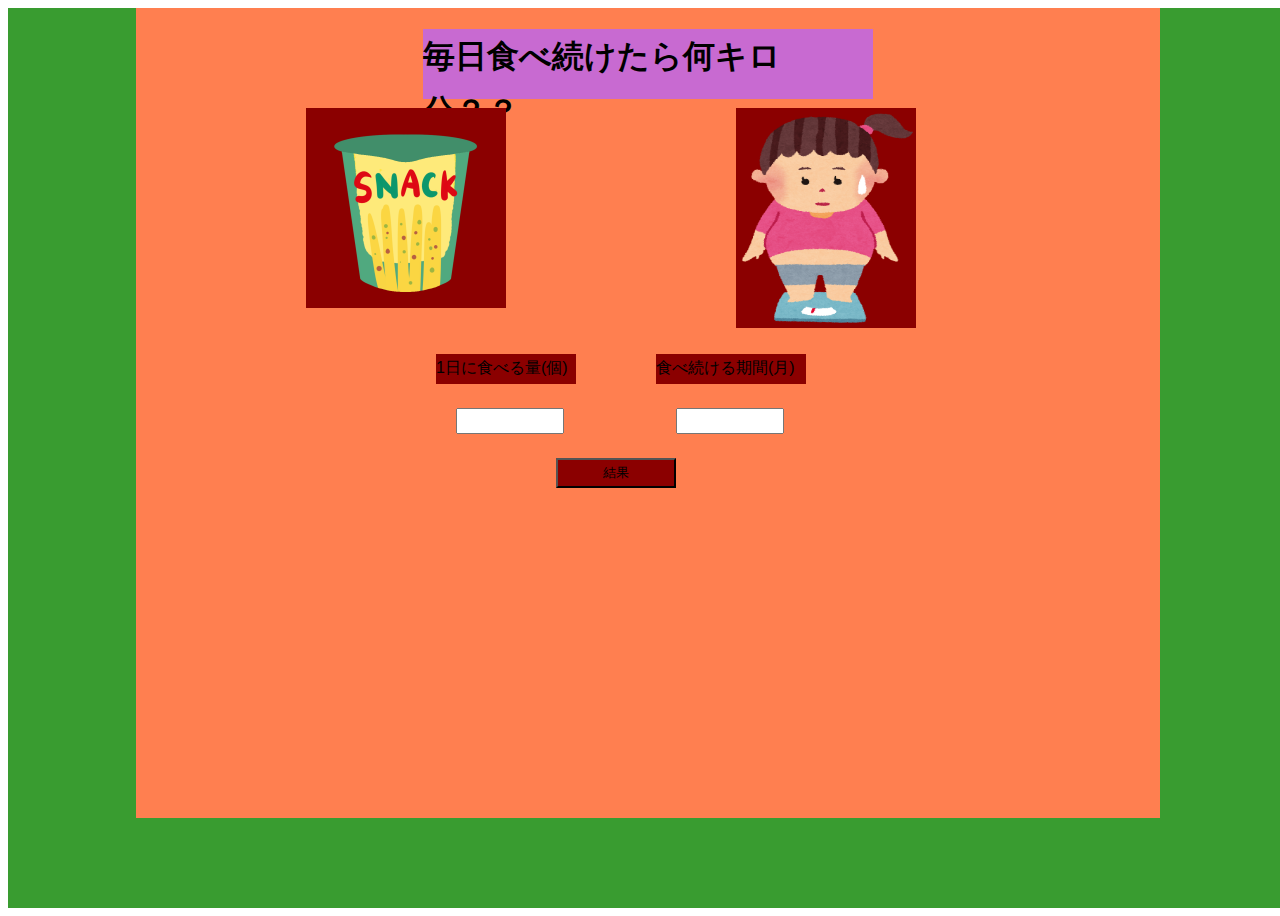
==== index.html @ ee51c5c1 "初回" ====
<!DOCTYPE html>
<html lang="ja">
  <head>
    <meta charset="UTF-8">
    <title>Chemecal-app</title>
    <meta name="description" content="じゃがりこのカロリー計算アプリケーション">
    <meta name="viewport" content="width=device-width, initial-scale=1.0, maximum-scale=1.0, minimum-scale=1.0">
    <!--CSS -->
    <link rel="stylesheet" href="css/snack.css">
    <!-- <link rel="stylesheet" href="css/phone.css" media="screen and (max-width:800px)">
    <link rel="stylesheet" href="css/ipad.css" media="screen and  (min-width:800px) and (max-width:1200px)">
    <link rel="stylesheet" href="css/pc.css" media="screen and (min-width:1200px)"> -->
  </head>
  <body>
    <div id="home" class="big-bg">
      <div id="content">
          <div id="mainflase">
              <h1>毎日食べ続けたら何キロ分？？</h1>
          </div>
        <img id="snack" src="images/snack_stick.png" alt="じゃがりこ画像">
        <img id="weight" src="images/weight.png" alt="体重画像">  
        <p id="countquestion">1日に食べる量(個)</p>
        <input id="count" type="number" name="num01">
        <p id="mounthquestion">食べ続ける期間(月)</p>
        <input id="mounth" type="number" name="num01" onelick="good()"/>
        <input id="result" type="button" value="結果" onclick="hello()"/>
    </div>
    </div><!-- /#home-->
  </body>
  <script src="result.js"></script>
 
</html>
---- css/snack.css ----
@charset "UTF-8";

html{
    font-size: 100%;

}

body{
    font-family:  "游ゴシック体","Yu Gothic Medium", "ヒラギノ角ゴ Pro W3", sans-serif;
    line-height: 1.7;
    color:black;

}

/* 背景 */
#home{
    background-color: rgb(57, 156, 48);
    height: 100vh;
    width: 100vw;
    display: flex;
    flex-direction: row;
    align-items: flex-start;
    background-size: cover;
    background-position: center top;
    background-repeat: no-repeat;

}


#content{
    width: 80vw;
    height: 90vh;
    background-color: coral;
    margin-left: auto;
    margin-right: auto;
    position: relative;    
}


#mainflase{
    height: 70px;
    width: 450px;
    background-color: rgb(200, 106, 209);
    position: absolute;
    margin-left: auto;
    margin-right: auto;
    position: relative;

}

#snack{
    height: 200px;
    width: 200px;
    background-color: darkred;
    position: absolute;
    left: 170px;
    top:100px;
}


#weight{
    height: 220px;
    width: 180px;
    background-color: darkred;
    position: absolute;
    left: 600px;
    top:100px;

}


#countquestion{
    height: 30px;
    width: 140px;
    background-color: darkred;
    position: absolute;
    left: 300px;
    top:330px;
}

#count{
    height: 20px;
    width: 100px;
    /* background-color: darkred; */
    position: absolute;
    left: 320px;
    top:400px;

}


#mounthquestion{
    height: 30px;
    width: 150px;
    background-color: darkred;
    position: absolute;
    left: 520px;
    top:330px;
}

#mounth{
    height: 20px;
    width: 100px;
    /* background-color: darkred; */
    position: absolute;
    left: 540px;
    top:400px;

}

#result{
    height: 30px;
    width: 120px;
    background-color: darkred;
    position: absolute;
    left: 420px;
    top:450px;
    text-align: center
}
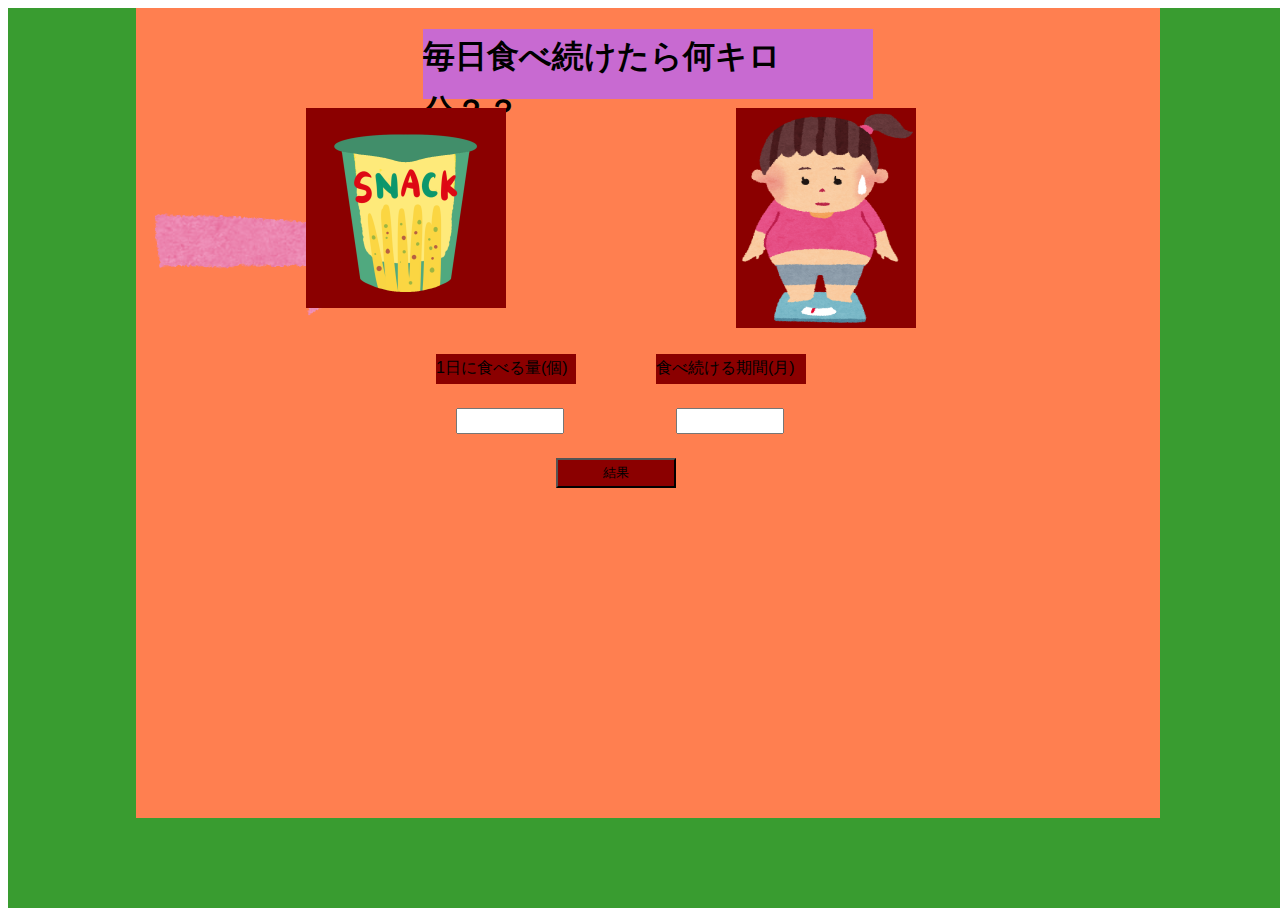
==== commit ecdebcb7: "初回" ====
--- a/index.html
+++ b/index.html
@@ -7,9 +7,8 @@
     <meta name="viewport" content="width=device-width, initial-scale=1.0, maximum-scale=1.0, minimum-scale=1.0">
     <!--CSS -->
     <link rel="stylesheet" href="css/snack.css">
-    <!-- <link rel="stylesheet" href="css/phone.css" media="screen and (max-width:800px)">
-    <link rel="stylesheet" href="css/ipad.css" media="screen and  (min-width:800px) and (max-width:1200px)">
-    <link rel="stylesheet" href="css/pc.css" media="screen and (min-width:1200px)"> -->
+    <link rel="stylesheet" href="css/phone.css" media="screen and (max-width:800px)">
+
   </head>
   <body>
     <div id="home" class="big-bg">
@@ -19,6 +18,7 @@
           </div>
         <img id="snack" src="images/snack_stick.png" alt="じゃがりこ画像">
         <img id="weight" src="images/weight.png" alt="体重画像">  
+        <img id="arrow" src="images/yajitushi.png" alt="矢印">  
         <p id="countquestion">1日に食べる量(個)</p>
         <input id="count" type="number" name="num01">
         <p id="mounthquestion">食べ続ける期間(月)</p>
@@ -28,5 +28,4 @@
     </div><!-- /#home-->
   </body>
   <script src="result.js"></script>
- 
 </html>--- a/css/phone.css
+++ b/css/phone.css
@@ -0,0 +1,146 @@
+@charset "UTF-8";
+
+html{
+    font-size: 100%;
+
+}
+
+body{
+    font-family:  "游ゴシック体","Yu Gothic Medium", "ヒラギノ角ゴ Pro W3", sans-serif;
+
+    color:black;
+
+}
+
+/* 背景 */
+#home{
+    background-color: rgb(200, 219, 94);
+    height: 100vh;
+    width: 100vw;
+    display: flex;
+    flex-direction: row;
+    align-items: flex-start;
+    background-size: cover;
+    background-position: center top;
+    background-repeat: no-repeat;
+
+}
+
+
+#content{
+    width: 80vw;
+    height: 100vh;
+    /* background-color: coral; */
+    margin-left: auto;
+    margin-right: auto;
+    position: relative;    
+}
+
+
+#mainflase{
+    height: 35px;
+    width: 250px;
+    /* background-color: rgb(200, 106, 209); */
+    position: absolute;
+    margin-left: auto;
+    margin-right: auto;
+    position: relative;
+    text-align: center;
+    top:50px;
+
+
+}
+
+h1{
+    font-size: 16px;
+    font-weight:bold;
+}
+
+/* じゃがりこ画像 */
+#snack{
+    height: 90px;
+    width: 90px;
+    /* background-color: darkred; */
+    position: absolute;
+    left: 20px;
+    top:130px;
+}
+
+/* 体重計画像 */
+#weight{
+    height: 90px;
+    width: 70px;
+    /* background-color: darkred; */
+    position: absolute;
+    left: 190px;
+    top:130px;
+
+}
+
+/* 矢印画像 */
+#arrow{
+height: 90px;
+width: 70px;
+/* background-color: darkred; */
+position: absolute;
+left: 110px;
+top:130px;
+
+}
+
+
+
+/* 個数の質問 */
+#countquestion{
+    height: 30px;
+    width: 160px;
+    /* background-color: darkred; */
+    position:absolute;
+    left: 70px;
+    top: 250px;
+    text-align: center
+}
+
+/* 個数の選択 */
+#count{
+    height: 20px;
+    width: 100px;
+    /* background-color: darkred; */
+    position: absolute;
+    left: 90px;
+    top:300px;
+
+}
+
+/* 期間の質問 */
+#mounthquestion{
+    height: 30px;
+    width: 170px;
+    /* background-color: darkred; */
+    position: absolute;
+    left: 65px;
+    top:330px;
+    text-align: center
+}
+
+/* 期間の選択 */
+#mounth{
+    height: 20px;
+    width: 100px;
+    /* background-color: darkred; */
+    position: absolute;
+    left: 90px;
+    top:380px;
+
+}
+
+/* 結果ボタン */
+#result{
+    height: 30px;
+    width: 120px;
+    /* background-color: darkred; */
+    position: absolute;
+    left: 82px;
+    top:440px;
+    text-align: center
+}
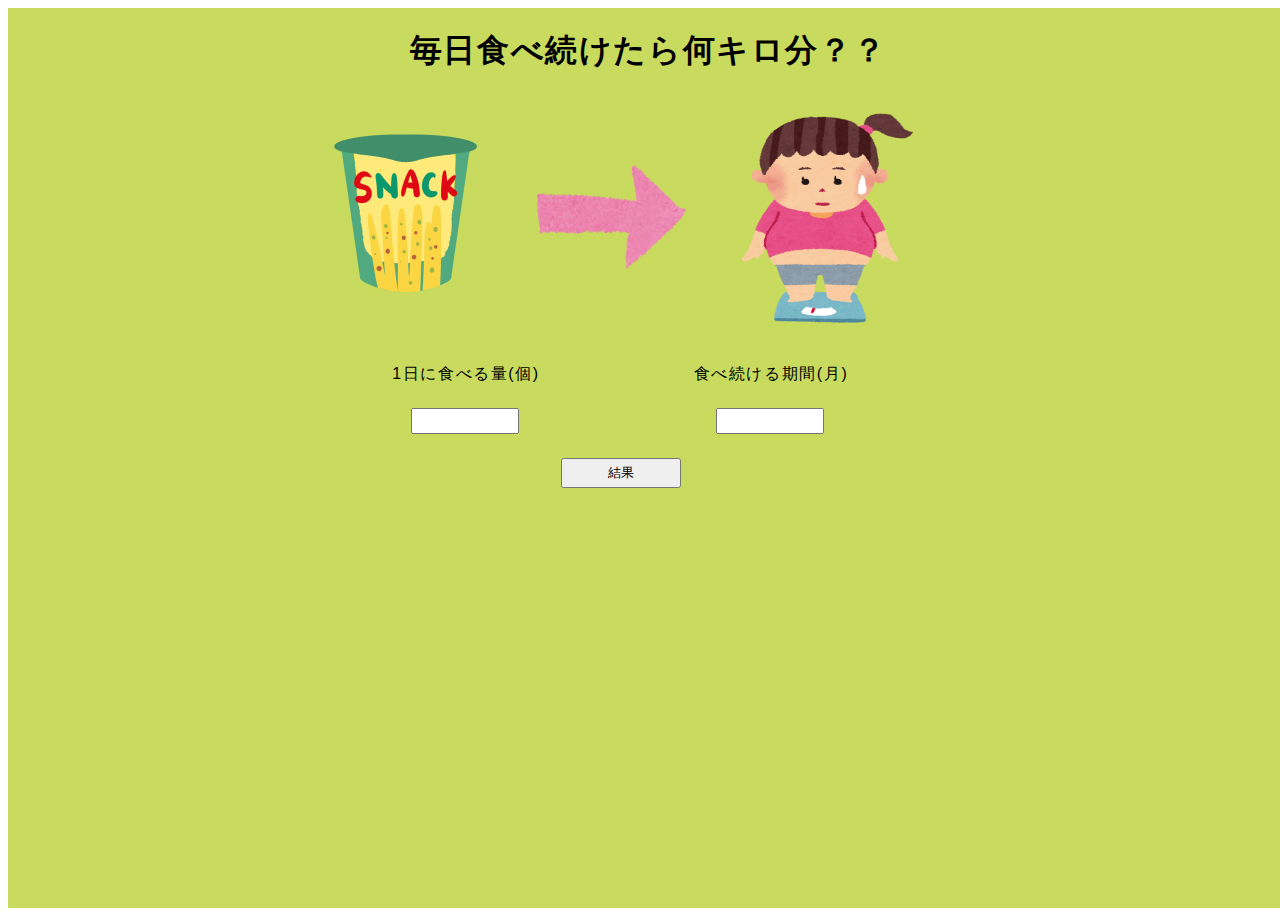
==== commit ec501287: "期間を表示できるようにしました" ====
--- a/index.html
+++ b/index.html
@@ -21,8 +21,8 @@
         <img id="arrow" src="images/yajitushi.png" alt="矢印">  
         <p id="countquestion">1日に食べる量(個)</p>
         <input id="count" type="number" name="num01">
-        <p id="mounthquestion">食べ続ける期間(月)</p>
-        <input id="mounth" type="number" name="num01" onelick="good()"/>
+        <p id="monthquestion">食べ続ける期間(月)</p>
+        <input id="month" type="number" name="num01" onelick="good()"/>
         <input id="result" type="button" value="結果" onclick="hello()"/>
     </div>
     </div><!-- /#home-->
--- a/css/snack.css
+++ b/css/snack.css
@@ -7,14 +7,14 @@
 
 body{
     font-family:  "游ゴシック体","Yu Gothic Medium", "ヒラギノ角ゴ Pro W3", sans-serif;
-    line-height: 1.7;
+    letter-spacing: 0.1em;
     color:black;
 
 }
 
 /* 背景 */
 #home{
-    background-color: rgb(57, 156, 48);
+    background-color: rgb(200, 219, 94);
     height: 100vh;
     width: 100vw;
     display: flex;
@@ -29,8 +29,8 @@
 
 #content{
     width: 80vw;
-    height: 90vh;
-    background-color: coral;
+    height: 100vh;
+    /* background-color: coral; */
     margin-left: auto;
     margin-right: auto;
     position: relative;    
@@ -39,81 +39,101 @@
 
 #mainflase{
     height: 70px;
-    width: 450px;
-    background-color: rgb(200, 106, 209);
+    width: 480px;
+    /* background-color: rgb(200, 106, 209); */
     position: absolute;
     margin-left: auto;
     margin-right: auto;
     position: relative;
+    text-align: center
 
 }
 
+/* じゃがりこ画像 */
 #snack{
     height: 200px;
     width: 200px;
-    background-color: darkred;
+    /* background-color: darkred; */
     position: absolute;
     left: 170px;
     top:100px;
 }
 
-
+/* 体重計画像 */
 #weight{
     height: 220px;
     width: 180px;
-    background-color: darkred;
+    /* background-color: darkred; */
     position: absolute;
     left: 600px;
     top:100px;
 
 }
 
+/* 矢印画像 */
+#arrow{
+height: 220px;
+width: 180px;
+/* background-color: darkred; */
+position: absolute;
+left: 390px;
+top:100px;
 
+}
+
+
+
+/* 個数の質問 */
 #countquestion{
     height: 30px;
-    width: 140px;
-    background-color: darkred;
+    width: 160px;
+    /* background-color: darkred; */
     position: absolute;
-    left: 300px;
-    top:330px;
+    left: 250px;
+    top:340px;
+    text-align: center
 }
 
+/* 個数の選択 */
 #count{
     height: 20px;
     width: 100px;
     /* background-color: darkred; */
     position: absolute;
-    left: 320px;
+    left: 275px;
     top:400px;
 
 }
 
-
-#mounthquestion{
+/* 期間の質問 */
+#monthquestion{
     height: 30px;
-    width: 150px;
-    background-color: darkred;
+    width: 170px;
+    /* background-color: darkred; */
     position: absolute;
-    left: 520px;
-    top:330px;
+    left: 550px;
+    top:340px;
+    text-align: center
 }
 
-#mounth{
+/* 期間の選択 */
+#month{
     height: 20px;
     width: 100px;
     /* background-color: darkred; */
     position: absolute;
-    left: 540px;
+    left: 580px;
     top:400px;
 
 }
 
+/* 結果ボタン */
 #result{
     height: 30px;
     width: 120px;
-    background-color: darkred;
+    /* background-color: darkred; */
     position: absolute;
-    left: 420px;
+    left: 425px;
     top:450px;
     text-align: center
 }
